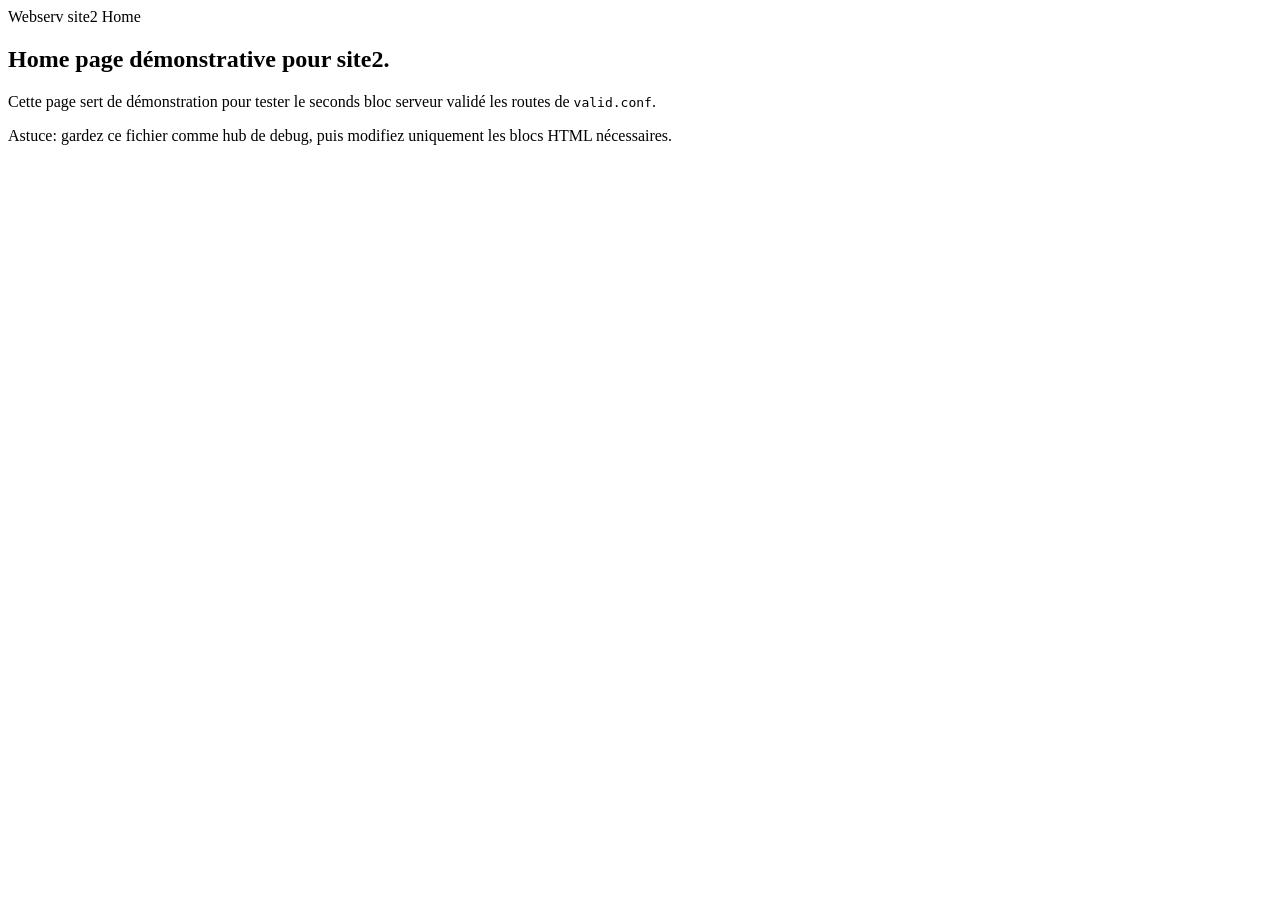
==== var/www/site2/index.html @ 2ec68d6a "checking msg_rcv bug" ====
<!DOCTYPE html>
<html lang="fr">
<head>
	<meta charset="UTF-8">
	<meta name="viewport" content="width=device-width, initial-scale=1.0">
	<title>Webserv site2 Home</title>
	<link rel="stylesheet" href="/style.css">
</head>
<body>
	<main>
		<section class="hero">
			<span class="eyebrow">Webserv site2 Home</span>
			<h1>Home page démonstrative pour site2.</h1>
			<p>
				Cette page sert de démonstration pour tester le seconds bloc serveur validé les routes de
				<code>valid.conf</code>.
			</p>
		</section>
		<div class="footer">
			Astuce: gardez ce fichier comme hub de debug, puis modifiez uniquement les blocs HTML nécessaires.
		</div>
	</main>
</body>
</html>
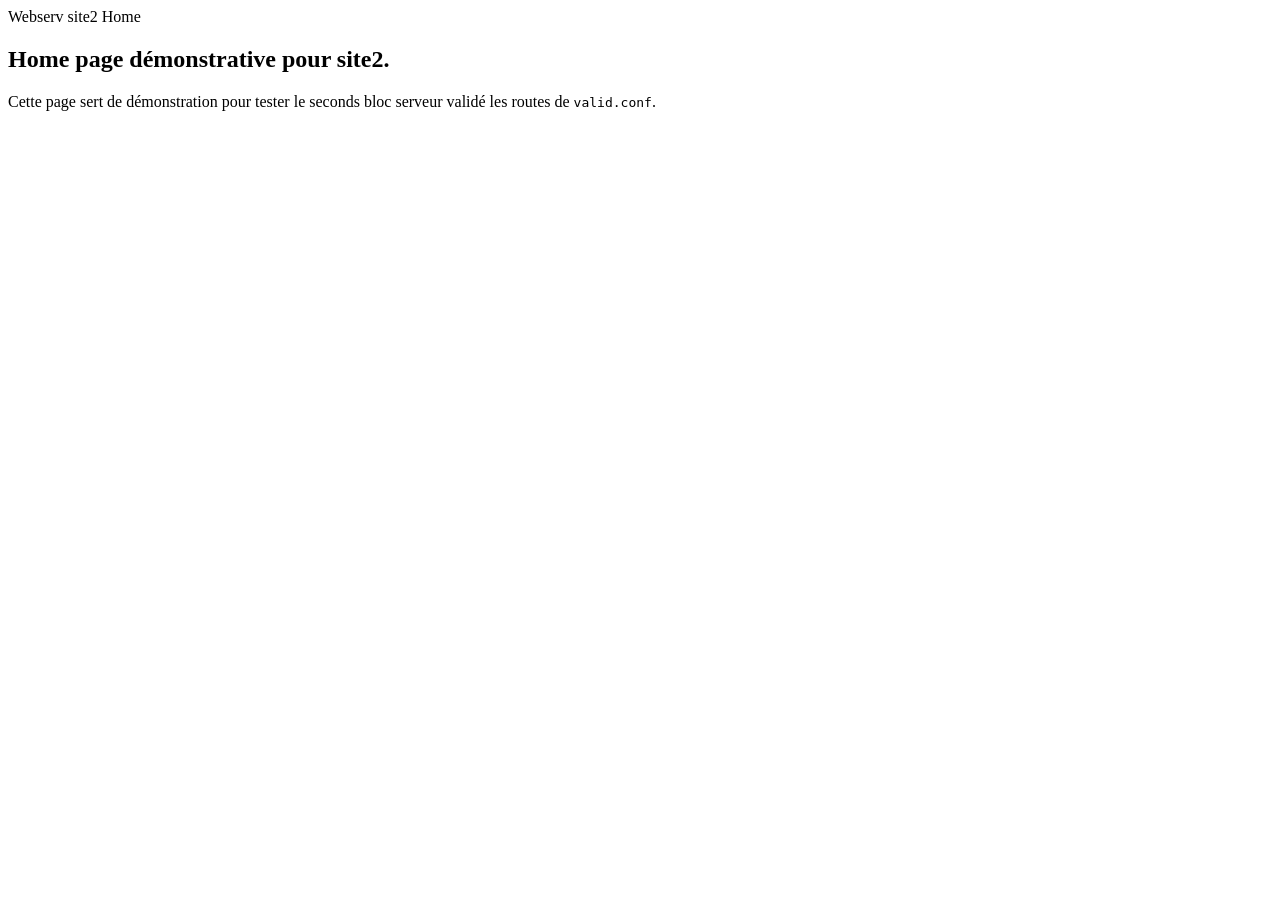
==== commit 3f2d38c5: "x" ====
--- a/var/www/site2/index.html
+++ b/var/www/site2/index.html
@@ -16,9 +16,6 @@
 				<code>valid.conf</code>.
 			</p>
 		</section>
-		<div class="footer">
-			Astuce: gardez ce fichier comme hub de debug, puis modifiez uniquement les blocs HTML nécessaires.
-		</div>
 	</main>
 </body>
 </html>
